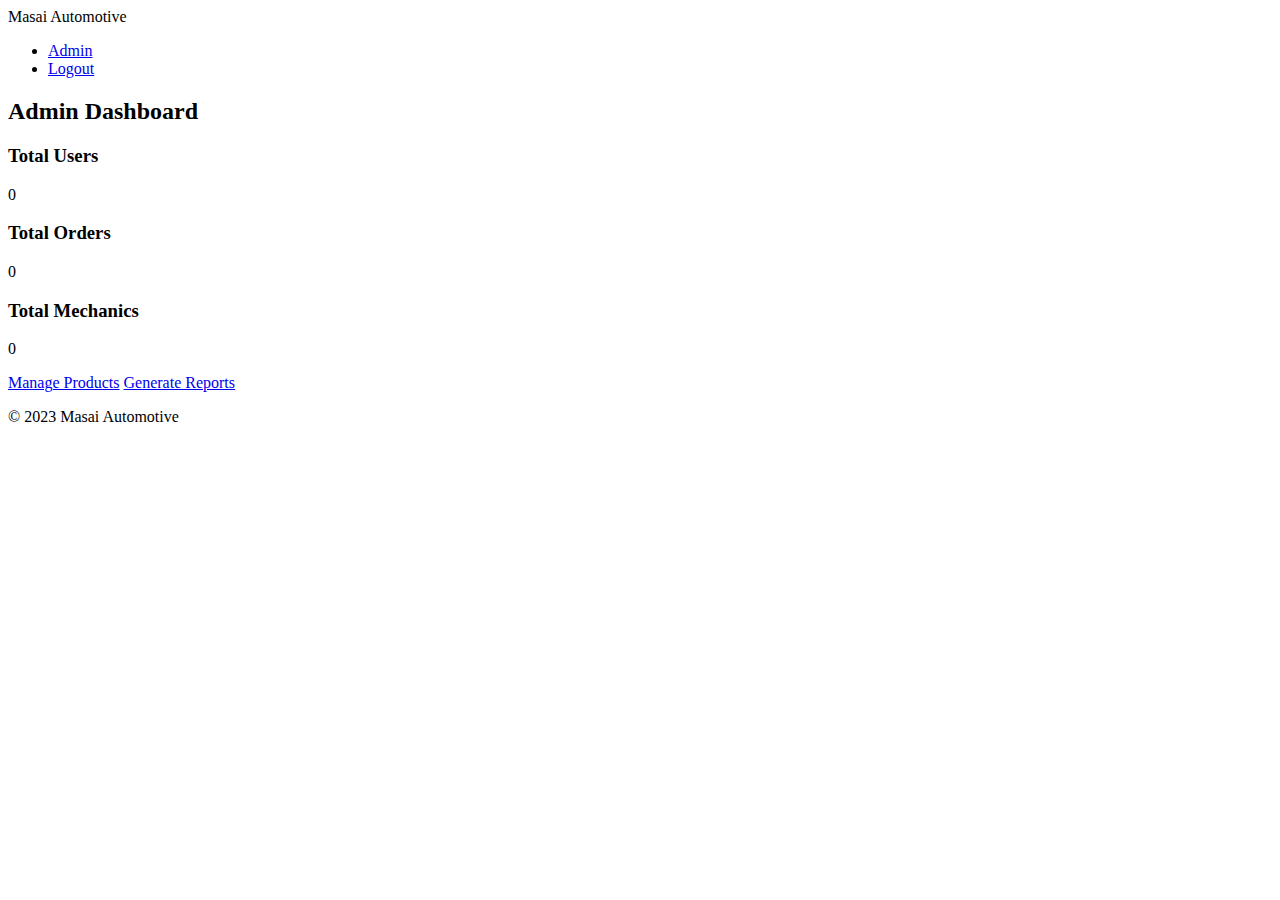
==== admindash.html @ 2c4faf26 "First Attempt" ====
<!DOCTYPE html>
<html lang="en">
<head>
  <meta charset="UTF-8">
  <meta name="viewport" content="width=device-width, initial-scale=1.0">
  <title>Admin Dashboard - Masai Automotive</title>
  <link rel="stylesheet" href="css/styles.css">
  <link href="https://fonts.googleapis.com/css2?family=Poppins:wght@400;500;600&display=swap" rel="stylesheet">
</head>
<body>
  <header>
    <nav>
      <div class="logo">Masai Automotive</div>
      <ul>
        <li><a href="admin.html">Admin</a></li>
        <li><a href="logout.html">Logout</a></li>
      </ul>
    </nav>
  </header>
  <section class="dashboard">
    <h2>Admin Dashboard</h2>
    <div class="stats">
      <div class="stat-card card">
        <h3>Total Users</h3>
        <p id="total-users">0</p>
      </div>
      <div class="stat-card card">
        <h3>Total Orders</h3>
        <p id="total-orders">0</p>
      </div>
      <div class="stat-card card">
        <h3>Total Mechanics</h3>
        <p id="total-mechanics">0</p>
      </div>
    </div>
    <div class="actions">
      <a href="admin-product-management.html" class="btn">Manage Products</a>
      <a href="reports.html" class="btn">Generate Reports</a>
    </div>
  </section>
  <footer>
    <p>&copy; 2023 Masai Automotive</p>
  </footer>
  <script src="js/scripts.js"></script>
</body>
</html>
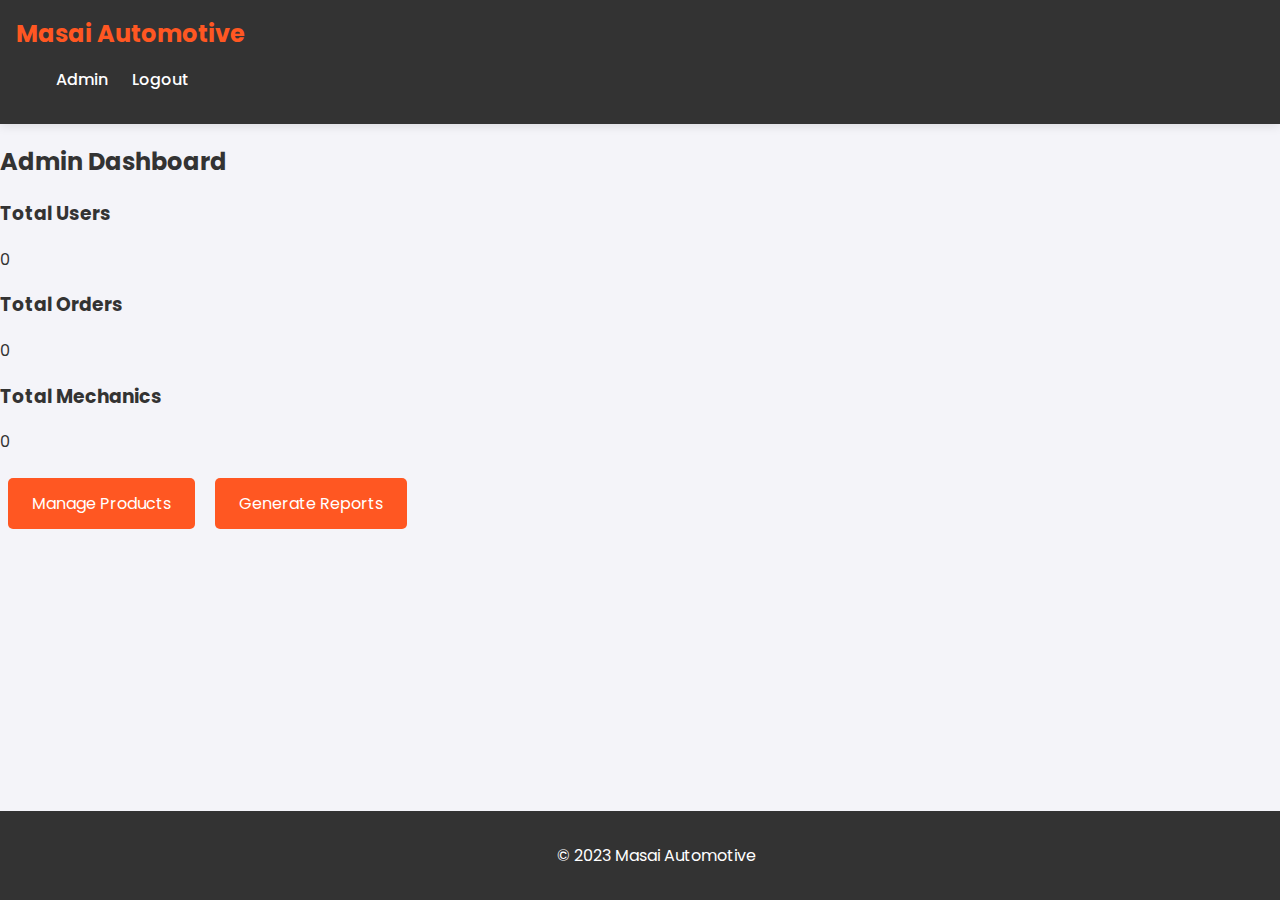
==== commit 659978b4: "update" ====
--- a/admindash.html
+++ b/admindash.html
@@ -4,7 +4,7 @@
   <meta charset="UTF-8">
   <meta name="viewport" content="width=device-width, initial-scale=1.0">
   <title>Admin Dashboard - Masai Automotive</title>
-  <link rel="stylesheet" href="css/styles.css">
+  <link rel="stylesheet" href="styles.css">
   <link href="https://fonts.googleapis.com/css2?family=Poppins:wght@400;500;600&display=swap" rel="stylesheet">
 </head>
 <body>
--- a/styles.css
+++ b/styles.css
@@ -0,0 +1,546 @@
+/* ============================
+   1. GLOBAL STYLES
+   ============================ */
+   body {
+    font-family: 'Poppins', sans-serif;
+    margin: 0;
+    padding: 0;
+    background-color: #f4f4f9;
+    color: #333;
+    transition: background-color 0.3s, color 0.3s;
+}
+
+header {
+    background: #333;
+    color: #fff;
+    padding: 1rem;
+    display: flex;
+    justify-content: space-between;
+    align-items: center;
+    box-shadow: 0 2px 10px rgba(0, 0, 0, 0.1);
+}
+
+header .logo {
+    font-size: 1.5rem;
+    font-weight: bold;
+    color: #ff5722;
+}
+
+header ul {
+    list-style: none;
+    display: flex;
+    gap: 1.5rem;
+}
+
+header ul li a {
+    color: #fff;
+    text-decoration: none;
+    font-weight: 500;
+    transition: color 0.3s;
+}
+
+header ul li a:hover {
+    color: #ff5722;
+}
+
+/* Responsive Hamburger Menu */
+.navbar {
+    position: relative;
+}
+
+#menu-toggle {
+    display: none;
+}
+
+.hamburger {
+    display: none;
+    font-size: 1.5rem;
+    cursor: pointer;
+    color: #fff;
+}
+
+@media (max-width: 768px) {
+    header ul {
+        display: none;
+        flex-direction: column;
+        gap: 1rem;
+        background: #333;
+        position: absolute;
+        top: 100%;
+        right: 0;
+        width: 100%;
+        padding: 1rem;
+        box-shadow: 0 4px 10px rgba(0, 0, 0, 0.2);
+    }
+
+    header ul li {
+        text-align: center;
+    }
+
+    #menu-toggle:checked + .hamburger + .nav-links {
+        display: flex;
+    }
+
+    .hamburger {
+        display: block;
+    }
+}
+
+footer {
+    text-align: center;
+    padding: 1rem;
+    background: #333;
+    color: #fff;
+    position: fixed;
+    bottom: 0;
+    width: 100%;
+}
+
+/* Global Button Styles */
+.btn {
+    background: #ff5722;
+    color: #fff;
+    padding: 0.8rem 1.5rem;
+    text-decoration: none;
+    border-radius: 5px;
+    margin: 0.5rem;
+    transition: background 0.3s, transform 0.3s;
+    display: inline-block;
+}
+
+.btn:hover {
+    background: #e64a19;
+    transform: translateY(-3px);
+}
+
+/* Animations */
+@keyframes fadeIn {
+    from { opacity: 0; }
+    to { opacity: 1; }
+}
+
+@keyframes slideIn {
+    from { transform: translateY(-20px); opacity: 0; }
+    to { transform: translateY(0); opacity: 1; }
+}
+
+/* Dark Mode */
+body.dark-mode {
+    background-color: #121212;
+    color: #ffffff;
+}
+
+body.dark-mode header {
+    background-color: #1f1f1f;
+}
+
+body.dark-mode footer {
+    background-color: #1f1f1f;
+}
+
+/* ============================
+   2. HOME PAGE (INDEX.HTML)
+   ============================ */
+.hero {
+    text-align: center;
+    padding: 6rem 2rem;
+    background: linear-gradient(rgba(0, 0, 0, 0.5), rgba(0, 0, 0, 0.5)), url('images/car-bg.jpg') no-repeat center center/cover;
+    color: #fff;
+    animation: fadeIn 1.5s ease-in-out;
+}
+
+.hero h1 {
+    font-size: 3.5rem;
+    margin-bottom: 1rem;
+    animation: slideIn 1s ease-in-out;
+}
+
+.hero p {
+    font-size: 1.2rem;
+    margin: 1rem 0;
+    animation: slideIn 1.2s ease-in-out;
+}
+
+/* Mechanic Cards */
+.mechanics-grid {
+    display: grid;
+    grid-template-columns: repeat(auto-fit, minmax(250px, 1fr));
+    gap: 1.5rem;
+    margin: 2rem 0;
+}
+
+.mechanic-card {
+    position: relative;
+    overflow: hidden;
+    border-radius: 10px;
+    box-shadow: 0 4px 10px rgba(0, 0, 0, 0.1);
+    transition: transform 0.3s;
+}
+
+.mechanic-card img {
+    width: 100%;
+    height: 200px;
+    object-fit: cover;
+    border-radius: 10px 10px 0 0;
+}
+
+.mechanic-card .details {
+    position: absolute;
+    bottom: -60px;
+    left: 0;
+    width: 100%;
+    background: rgba(0, 0, 0, 0.7);
+    color: #fff;
+    padding: 1rem;
+    opacity: 0;
+    transform: translateY(20px);
+    transition: opacity 0.3s, transform 0.3s;
+}
+
+.mechanic-card:hover {
+    transform: scale(1.05);
+}
+
+.mechanic-card:hover .details {
+    opacity: 1;
+    transform: translateY(0);
+}
+
+/* Testimonial Slider */
+.testimonials {
+    text-align: center;
+    padding: 2rem;
+    background: #fff;
+}
+
+.testimonial-slider {
+    position: relative;
+    text-align: center;
+}
+
+.testimonial {
+    display: none;
+    padding: 2rem;
+}
+
+.testimonial.active {
+    display: block;
+}
+
+.prev-testimonial,
+.next-testimonial {
+    position: absolute;
+    top: 50%;
+    transform: translateY(-50%);
+    background: rgba(0, 0, 0, 0.5);
+    color: #fff;
+    border: none;
+    padding: 1rem;
+    cursor: pointer;
+    font-size: 1.5rem;
+    border-radius: 50%;
+    transition: background 0.3s;
+}
+
+.prev-testimonial:hover,
+.next-testimonial:hover {
+    background: rgba(0, 0, 0, 0.8);
+}
+
+.prev-testimonial {
+    left: 1rem;
+}
+
+.next-testimonial {
+    right: 1rem;
+}
+
+/* Modal Styles */
+.modal {
+    display: none;
+    position: fixed;
+    top: 0;
+    left: 0;
+    width: 100%;
+    height: 100%;
+    background: rgba(0, 0, 0, 0.7);
+    justify-content: center;
+    align-items: center;
+    z-index: 1000;
+}
+
+.modal-content {
+    background: #fff;
+    padding: 2rem;
+    border-radius: 10px;
+    text-align: center;
+    max-width: 400px;
+    position: relative;
+}
+
+.modal-content .close {
+    position: absolute;
+    top: 10px;
+    right: 10px;
+    font-size: 1.5rem;
+    cursor: pointer;
+    color: #666;
+}
+
+.modal-options {
+    margin-top: 1rem;
+    display: flex;
+    gap: 1rem;
+    justify-content: center;
+}
+
+/* ============================
+   3. LOGIN PAGE (LOGIN.HTML)
+   ============================ */
+.login-form {
+    background: #fff;
+    padding: 2rem;
+    border-radius: 10px;
+    box-shadow: 0 4px 10px rgba(0, 0, 0, 0.1);
+    max-width: 400px;
+    margin: 4rem auto;
+    text-align: center;
+}
+
+.login-form h2 {
+    font-size: 2rem;
+    margin-bottom: 1rem;
+    color: #333;
+}
+
+.login-form p {
+    font-size: 1rem;
+    margin-bottom: 2rem;
+    color: #666;
+}
+
+.login-form label {
+    display: block;
+    margin-bottom: 0.5rem;
+    font-weight: 500;
+    color: #333;
+}
+
+.login-form input {
+    width: 100%;
+    padding: 0.8rem;
+    margin-bottom: 1rem;
+    border: 1px solid #ddd;
+    border-radius: 5px;
+    font-size: 1rem;
+}
+
+.password-container {
+    position: relative;
+}
+
+.toggle-password {
+    position: absolute;
+    right: 10px;
+    top: 50%;
+    transform: translateY(-50%);
+    background: none;
+    border: none;
+    color: #666;
+    cursor: pointer;
+    font-size: 1rem;
+}
+
+.error-message {
+    color: red;
+    font-size: 0.9rem;
+    margin-top: -0.5rem;
+    margin-bottom: 1rem;
+    display: block;
+}
+
+.form-options {
+    display: flex;
+    justify-content: space-between;
+    align-items: center;
+    margin-bottom: 1rem;
+}
+
+.forgot-password-link {
+    color: #ff5722;
+    text-decoration: none;
+    transition: color 0.3s;
+}
+
+.forgot-password-link:hover {
+    color: #e64a19;
+}
+
+.register-link {
+    margin-top: 1rem;
+    font-size: 0.9rem;
+    color: #666;
+}
+
+.register-link a {
+    color: #ff5722;
+    text-decoration: none;
+    transition: color 0.3s;
+}
+
+.register-link a:hover {
+    color: #e64a19;
+}
+
+/* ============================
+   4. REGISTER PAGE (REGISTER.HTML)
+   ============================ */
+.register-form {
+    background: #fff;
+    padding: 2rem;
+    border-radius: 10px;
+    box-shadow: 0 4px 10px rgba(0, 0, 0, 0.1);
+    max-width: 400px;
+    margin: 4rem auto;
+    text-align: center;
+}
+
+.register-form h2 {
+    font-size: 2rem;
+    margin-bottom: 1rem;
+    color: #333;
+}
+
+.register-form p {
+    font-size: 1rem;
+    margin-bottom: 2rem;
+    color: #666;
+}
+
+.register-form label {
+    display: block;
+    margin-bottom: 0.5rem;
+    font-weight: 500;
+    color: #333;
+}
+
+.register-form input,
+.register-form select {
+    width: 100%;
+    padding: 0.8rem;
+    margin-bottom: 1rem;
+    border: 1px solid #ddd;
+    border-radius: 5px;
+    font-size: 1rem;
+}
+
+.register-form button {
+    width: 100%;
+    padding: 0.8rem;
+    background: #ff5722;
+    color: #fff;
+    border: none;
+    border-radius: 5px;
+    font-size: 1rem;
+    cursor: pointer;
+    transition: background 0.3s;
+}
+
+.register-form button:hover {
+    background: #e64a19;
+}
+
+.login-link {
+    margin-top: 1rem;
+    font-size: 0.9rem;
+    color: #666;
+}
+
+.login-link a {
+    color: #ff5722;
+    text-decoration: none;
+    transition: color 0.3s;
+}
+
+.login-link a:hover {
+    color: #e64a19;
+}
+
+/* ============================
+   5. SETTINGS PAGE (SETTINGS.HTML)
+   ============================ */
+.settings-form {
+    background: #fff;
+    padding: 2rem;
+    border-radius: 10px;
+    box-shadow: 0 4px 10px rgba(0, 0, 0, 0.1);
+    max-width: 500px;
+    margin: 4rem auto;
+    text-align: center;
+}
+
+.settings-form h2 {
+    font-size: 2rem;
+    margin-bottom: 1rem;
+    color: #333;
+}
+
+.settings-form p {
+    font-size: 1rem;
+    margin-bottom: 2rem;
+    color: #666;
+}
+
+.profile-pic-section img {
+    width: 100px;
+    height: 100px;
+    border-radius: 50%;
+    object-fit: cover;
+    margin-bottom: 1rem;
+    border: 3px solid #ff5722;
+}
+
+.profile-pic-section .btn {
+    margin-top: 1rem;
+}
+
+.form-group {
+    margin-bottom: 1rem;
+    text-align: left;
+}
+
+.form-group label {
+    display: block;
+    margin-bottom: 0.5rem;
+    font-weight: 500;
+    color: #333;
+}
+
+.form-group input {
+    width: 100%;
+    padding: 0.8rem;
+    margin-bottom: 1rem;
+    border: 1px solid #ddd;
+    border-radius: 5px;
+    font-size: 1rem;
+}
+
+.form-group input[type="checkbox"] {
+    margin-right: 0.5rem;
+}
+
+.settings-form button {
+    width: 100%;
+    padding: 0.8rem;
+    background: #ff5722;
+    color: #fff;
+    border: none;
+    border-radius: 5px;
+    font-size: 1rem;
+    cursor: pointer;
+    transition: background 0.3s;
+}
+
+.settings-form button:hover {
+    background: #e64a19;
+}